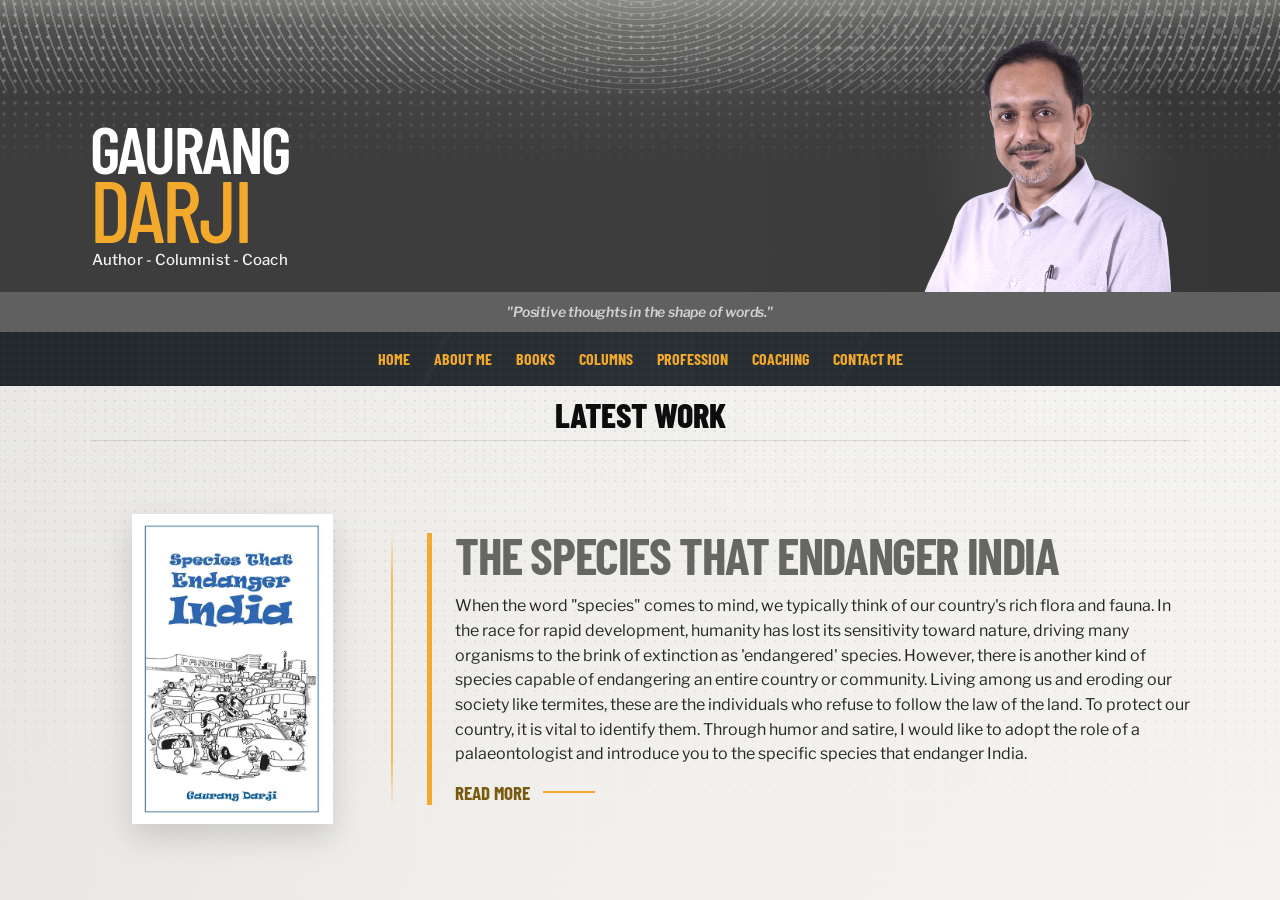
==== index.html @ 39f99fcf "Initial portfolio commit" ====
<!DOCTYPE html>
<html lang="en">
<head>
    <meta charset="UTF-8">

    <meta
        name="viewport"
        content="width=device-width, initial-scale=1.0"
    >

    <meta
        name="description"
        content="The official portfolio website of Gaurang Darji, author, columnist and coach."
    >

    <title>Gaurang Darji | Home</title>

    <link rel="preconnect" href="https://fonts.googleapis.com">
    <link rel="preconnect" href="https://fonts.gstatic.com" crossorigin>

    <link
        href="https://fonts.googleapis.com/css2?family=Barlow+Condensed:ital,wght@0,500;0,600;0,700;0,800;1,600&family=Libre+Franklin:ital,wght@0,400;0,500;0,600;1,600&display=swap"
        rel="stylesheet"
    >

    <link rel="stylesheet" href="styles.css">

    <script src="script.js" defer></script>
</head>

<body>
    <div class="site-shell">
        <header class="hero" id="home">
            <div class="hero__texture" aria-hidden="true"></div>

            <div class="hero__content">
                <div class="hero__identity">
                    <h1 class="hero__name">
                        <span class="hero__first-name">GAURANG</span>
                        <span class="hero__last-name">DARJI</span>
                    </h1>

                    <p class="hero__role">
                        Author - Columnist - Coach
                    </p>
                </div>

                <div class="hero__portrait-wrapper" aria-hidden="true">
                    <img
                        class="hero__portrait"
                        src="Assets/DP2.png"
                        alt=""
                    >
                </div>
            </div>
        </header>

        <section class="intro-strip" aria-label="Professional introduction">
            <p>
                <span class="intro-strip__quote">
                    "Positive thoughts in the shape of words."
                </span>
            </p>
        </section>

        <nav class="main-navigation" aria-label="Primary navigation">
            <div class="main-navigation__inner">
                <button
                    class="mobile-navigation-button"
                    type="button"
                    aria-expanded="false"
                    aria-controls="primary-navigation-list"
                >
                    <span>Menu</span>

                    <span
                        class="mobile-navigation-button__icon"
                        aria-hidden="true"
                    >
                        <span></span>
                        <span></span>
                        <span></span>
                    </span>
                </button>

                <ul
                    class="main-navigation__list"
                    id="primary-navigation-list"
                >
                    <li>
                        <a class="is-active" href="#home">Home</a>
                    </li>

                    <li>
                        <a href="aboutme.html">About Me</a>
                    </li>

                    <li>
                        <a href="books.html">Books</a>
                    </li>

                    <li>
                        <a href="columns.html">Columns</a>
                    </li>

                    <li>
                        <a href="profession.html">Profession</a>
                    </li>

                    <li>
                        <a href="coaching.html">Coaching</a>
                    </li>

                    <li>
                        <a href="contact.html">Contact Me</a>
                    </li>
                </ul>
            </div>
        </nav>

        <main>
            <section class="output-section" id="output">
                <div class="output-section__texture" aria-hidden="true"></div>

                <div class="output-section__inner">
                    <h2 class="output-section__heading">
                        Latest Work
                    </h2>

                    <article class="featured-output">
                        <a
                            class="featured-output__image-link"
                            href="#featured-output-content"
                            aria-label="Read The Species That Endanger India"
                        >
                            <img
                                class="featured-output__image"
                                src="Assets/latest work image.jpg"
                                alt="The Species That Endanger India"
                            >
                        </a>

                        <div
                            class="featured-output__content"
                            id="featured-output-content"
                        >
                            <h3 class="featured-output__title">
                                <a href="#featured-output-content">
                                    The Species That Endanger India 
                                </a>
                            </h3>

                            <p class="featured-output__summary">
                                When the word "species" comes to mind, we typically think of our country's rich flora and fauna. In the race for rapid development, humanity has lost its sensitivity toward nature, driving many organisms to the brink of extinction as 'endangered' species.
However, there is another kind of species capable of endangering an entire country or community. Living among us and eroding our society like termites, these are the individuals who refuse to follow the law of the land. To protect our country, it is vital to identify them. Through humor and satire, I would like to adopt the role of a palaeontologist and introduce you to the specific species that endanger India.
                            </p>

                            <a
                                class="featured-output__read-more"
                                href="https://www.amazon.in/Species-endanger-India-Gaurang-Darji/dp/9359895865/ref=sr_1_1?dib=eyJ2IjoiMSJ9.2qPgV0mZFlxEwWP_oiwybG3oYY9-SSiOBs7wlpG-T1rGjHj071QN20LucGBJIEps.LY2EUJWJwYn3j72pdF6gYss3F-xXbmLHoZFbAm0jHVQ&dib_tag=se&keywords=species+that+endanger+India&qid=1785410904&sr=8-1"
                                target="_blank"
                                rel="noopener noreferrer"
                            >
                                Read More
                            </a>
                        </div>
                    </article>
                </div>
            </section>

            <section class="content-anchor" id="about-me" aria-label="About Me">
                <span>About Me</span>
            </section>

            <section class="content-anchor" id="books" aria-label="Books">
                <span>Books</span>
            </section>

            <section class="content-anchor" id="columns" aria-label="Columns">
                <span>Columns</span>
            </section>

            <section
                class="content-anchor"
                id="profession"
                aria-label="Profession"
            >
                <span>Profession</span>
            </section>

            <section class="content-anchor" id="coaching" aria-label="Coaching">
                <span>Coaching</span>
            </section>

            <section
                class="content-anchor"
                id="contact-me"
                aria-label="Contact Me"
            >
                <span>Contact Me</span>
            </section>
        </main>
    </div>
</body>
</html>
---- styles.css ----
/* ============================================================
   GAURANG DARJI PORTFOLIO
   HOME PAGE
   PART 1 OF 4

   Foundation, page shell, hero and introduction strip
============================================================ */

:root {
    --page-background: #d8d8d5;
    --hero-background: #3d3d3d;
    --hero-background-deep: #353535;
    --strip-background: #606060;
    --navigation-background: #22282c;
    --navigation-background-light: #293035;
    --content-background: #efeeeb;
    --content-background-secondary: #e7e6e2;

    --white: #ffffff;
    --soft-white: #f3f3f1;
    --text-dark: #181818;
    --text-medium: #6f706f;
    --text-muted: #999894;
    --accent: #f3aa2c;
    --accent-hover: #ffc04a;

    --site-max-width: 1552px;
    --content-width: 1180px;

    --display-font:
        "Barlow Condensed",
        "Arial Narrow",
        Impact,
        sans-serif;

    --body-font:
        "Libre Franklin",
        Helvetica,
        Arial,
        sans-serif;
}

*,
*::before,
*::after {
    box-sizing: border-box;
}

html {
    width: 100%;
    min-width: 320px;
    min-height: 100%;
    scroll-behavior: smooth;
}

body {
    width: 100%;
    min-width: 320px;
    min-height: 100%;
    margin: 0;
    overflow-x: hidden;
    background: var(--page-background);
    color: var(--text-dark);
    font-family: var(--body-font);
    line-height: 1.5;
    text-rendering: optimizeLegibility;
    -webkit-font-smoothing: antialiased;
    -moz-osx-font-smoothing: grayscale;
}

body.navigation-open {
    overflow: hidden;
}

img {
    display: block;
    max-width: 100%;
}

a {
    color: inherit;
}

button,
a {
    -webkit-tap-highlight-color: transparent;
}

button,
input,
textarea,
select {
    font: inherit;
}

.site-shell {
    width: min(100%, var(--site-max-width));
    min-height: 100vh;
    margin: 0 auto;
    overflow: hidden;
    background: var(--content-background);
    box-shadow:
        0 0 30px rgba(0, 0, 0, 0.08),
        0 0 2px rgba(0, 0, 0, 0.18);
}

.hero {
    position: relative;
    width: 100%;
    height: 316px;
    min-height: 316px;
    overflow: hidden;
    background:
        linear-gradient(
            90deg,
            var(--hero-background) 0%,
            var(--hero-background) 58%,
            var(--hero-background-deep) 100%
        );
}

.hero__texture {
    position: absolute;
    inset: 0;
    pointer-events: none;
    opacity: 0.75;
    background:
        radial-gradient(
            circle at 4px 4px,
            rgba(210, 210, 207, 0.62) 0 1.5px,
            transparent 1.7px
        )
        0 0 / 11px 11px,
        radial-gradient(
            ellipse at 50% 0%,
            rgba(205, 205, 201, 0.42) 0,
            rgba(205, 205, 201, 0.16) 26%,
            transparent 58%
        ),
        linear-gradient(
            to bottom,
            rgba(166, 168, 164, 0.72) 0,
            rgba(116, 117, 114, 0.42) 10%,
            rgba(61, 61, 61, 0.1) 30%,
            transparent 48%
        );

    -webkit-mask-image:
        linear-gradient(
            to bottom,
            #000 0,
            #000 18%,
            rgba(0, 0, 0, 0.4) 36%,
            transparent 58%
        );

    mask-image:
        linear-gradient(
            to bottom,
            #000 0,
            #000 18%,
            rgba(0, 0, 0, 0.4) 36%,
            transparent 58%
        );
}

.hero__texture::before,
.hero__texture::after {
    position: absolute;
    content: "";
    pointer-events: none;
}

.hero__texture::before {
    top: 0;
    left: -4%;
    width: 108%;
    height: 140px;
    opacity: 0.55;
    background:
        repeating-radial-gradient(
            circle at 50% -50%,
            rgba(233, 233, 230, 0.68) 0 2px,
            transparent 2px 9px
        );
    transform: scaleY(0.65);
    transform-origin: top;
}

.hero__texture::after {
    top: 4px;
    right: 2%;
    width: 35%;
    height: 125px;
    opacity: 0.5;
    background:
        radial-gradient(
            circle,
            rgba(227, 227, 224, 0.7) 0 3px,
            transparent 3.5px
        )
        0 0 / 18px 18px;
    transform: skewX(-12deg);

    -webkit-mask-image:
        linear-gradient(
            to bottom,
            #000,
            rgba(0, 0, 0, 0.65) 50%,
            transparent
        );

    mask-image:
        linear-gradient(
            to bottom,
            #000,
            rgba(0, 0, 0, 0.65) 50%,
            transparent
        );
}

.hero__content {
    position: relative;
    z-index: 2;
    width: min(var(--content-width), calc(100% - 64px));
    height: 100%;
    margin: 0 auto;
}

.hero__identity {
    position: absolute;
    z-index: 3;
    bottom: 26px;
    left: 0;
}

.hero__name {
    display: flex;
    flex-direction: column;
    align-items: flex-start;
    margin: 0;
    font-family: var(--display-font);
    font-weight: 600;
    line-height: 0.75;
    letter-spacing: -2.4px;
    text-transform: uppercase;
}

.hero__first-name {
    position: relative;
    z-index: 2;
    display: block;
    margin: 0;
    color: var(--white);
    font-size: clamp(62px, 5.2vw, 73px);
    font-weight: 600;
    line-height: 0.82;
}

.hero__last-name {
    display: block;
    margin: 0;
    color: var(--accent);
    font-size: clamp(82px, 7vw, 96px);
    font-weight: 500;
    line-height: 0.76;
}

.hero__role {
    margin: 13px 0 0 2px;
    color: var(--soft-white);
    font-family: var(--body-font);
    font-size: 17px;
    font-style: normal;
    font-weight: 500;
    line-height: 1.2;
    letter-spacing: 0.1px;
}

.hero__portrait-wrapper {
    position: absolute;
    right: 0;
    bottom: 0;
    width: 312px;
    height: 308px;
    isolation: isolate;
}

.hero__portrait-wrapper::before {
    position: absolute;
    z-index: -1;
    right: 4%;
    bottom: 0;
    width: 88%;
    height: 88%;
    content: "";
    pointer-events: none;
    background:
        radial-gradient(
            ellipse at center,
            rgba(255, 255, 255, 0.09) 0%,
            rgba(255, 255, 255, 0.035) 48%,
            transparent 72%
        );
}

.hero__portrait {
    width: 100%;
    height: 100%;
    object-fit: contain;
    object-position: center bottom;
    opacity: 1;
    filter:
        grayscale(0.28)
        contrast(1.08)
        brightness(1.08)
        saturate(0.82);
}

.intro-strip {
    position: relative;
    z-index: 3;
    display: flex;
    width: 100%;
    height: 42px;
    min-height: 42px;
    align-items: center;
    justify-content: center;
    padding: 5px 24px;
    overflow: hidden;
    background: var(--strip-background);
    color: #d1d1cf;
    text-align: center;
}

.intro-strip p {
    margin: 0;
    font-family: var(--body-font);
    font-size: clamp(14px, 1.1vw, 16px);
    font-style: italic;
    font-weight: 600;
    line-height: 1.2;
    letter-spacing: -0.2px;
}

.intro-strip__quote {
    display: inline-block;
}

@media (min-width: 761px) {
    html,
    body {
        height: 100%;
        overflow: hidden;
    }

    .site-shell {
        display: grid;
        height: 100vh;
        min-height: 0;
        grid-template-rows:
            316px
            42px
            56px
            minmax(0, 1fr);
    }
}

@media (min-width: 761px) and (max-height: 760px) {
    .site-shell {
        grid-template-rows:
            260px
            38px
            50px
            minmax(0, 1fr);
    }

    .hero {
        height: 260px;
        min-height: 260px;
    }

    .hero__content {
        width: min(var(--content-width), calc(100% - 56px));
    }

    .hero__identity {
        bottom: 20px;
    }

    .hero__first-name {
        font-size: 57px;
    }

    .hero__last-name {
        font-size: 75px;
    }

    .hero__role {
        margin-top: 8px;
        font-size: 14px;
    }

    .hero__portrait-wrapper {
        width: 255px;
        height: 255px;
    }

    .intro-strip {
        height: 38px;
        min-height: 38px;
    }

    .intro-strip p {
        font-size: 13px;
    }
}

@media (max-width: 980px) {
    .hero__content {
        width: calc(100% - 48px);
    }

    .hero__first-name {
        font-size: 60px;
    }

    .hero__last-name {
        font-size: 80px;
    }

    .hero__portrait-wrapper {
        width: 285px;
        height: 300px;
    }
}

@media (max-width: 760px) {
    html,
    body {
        height: auto;
        overflow-x: hidden;
        overflow-y: auto;
    }

    .site-shell {
        display: block;
        height: auto;
        min-height: 100vh;
        overflow: visible;
    }

    .hero {
        height: 500px;
        min-height: 500px;
    }

    .hero__content {
        display: flex;
        width: 100%;
        height: 100%;
        flex-direction: column;
        align-items: center;
    }

    .hero__identity {
        top: 34px;
        right: 20px;
        bottom: auto;
        left: 20px;
        text-align: center;
    }

    .hero__name {
        align-items: center;
        line-height: 0.8;
        letter-spacing: -2px;
    }

    .hero__first-name {
        font-size: 49px;
    }

    .hero__last-name {
        font-size: 72px;
    }

    .hero__role {
        margin: 16px 0 0;
        font-size: 17px;
        text-align: center;
    }

    .hero__portrait-wrapper {
        right: 50%;
        bottom: 0;
        width: 390px;
        height: 360px;
        transform: translateX(50%);
    }

    .intro-strip {
        height: auto;
        min-height: 58px;
        padding: 10px 20px;
    }

    .intro-strip p {
        max-width: 520px;
        font-size: 15px;
        line-height: 1.45;
        white-space: normal;
    }
}

@media (max-width: 480px) {
    .hero {
        height: 445px;
        min-height: 445px;
    }

    .hero__identity {
        top: 28px;
    }

    .hero__first-name {
        font-size: 42px;
    }

    .hero__last-name {
        font-size: 62px;
    }

    .hero__role {
        margin-top: 12px;
        font-size: 15px;
    }

    .hero__portrait-wrapper {
        width: 330px;
        height: 315px;
    }

    .intro-strip {
        min-height: 54px;
        padding-right: 16px;
        padding-left: 16px;
    }

    .intro-strip p {
        font-size: 13px;
    }
}

/* ============================================================
   GAURANG DARJI PORTFOLIO
   HOME PAGE
   PART 2 OF 4

   Navigation and main content structure
============================================================ */


/* ============================================================
   NAVIGATION
============================================================ */

.main-navigation {
    position: relative;
    z-index: 10;
    width: 100%;
    height: 56px;
    min-height: 56px;
    overflow: hidden;
    background:
        linear-gradient(
            90deg,
            var(--navigation-background) 0%,
            var(--navigation-background-light) 50%,
            var(--navigation-background) 100%
        );
}

.main-navigation::before,
.main-navigation::after {
    position: absolute;
    inset: 0;
    content: "";
    pointer-events: none;
}

.main-navigation::before {
    opacity: 0.16;
    background:
        radial-gradient(
            circle at 3px 3px,
            rgba(255, 255, 255, 0.25) 0 1px,
            transparent 1.2px
        )
        0 0 / 8px 8px;
}

.main-navigation::after {
    opacity: 0.18;
    background:
        linear-gradient(
            115deg,
            transparent 0 34%,
            rgba(255, 255, 255, 0.08) 34.2% 34.5%,
            transparent 34.7% 66%,
            rgba(255, 255, 255, 0.06) 66.2% 66.5%,
            transparent 66.7%
        );
}

.main-navigation__inner {
    position: relative;
    z-index: 2;
    width: min(1100px, calc(100% - 48px));
    height: 56px;
    min-height: 56px;
    margin: 0 auto;
}

.main-navigation__list {
    display: flex;
    width: 100%;
    height: 56px;
    min-height: 56px;
    align-items: center;
    justify-content: center;
    gap: 30px;
    margin: 0;
    padding: 0 16px;
    list-style: none;
}

.main-navigation__list li {
    display: block;
    height: 56px;
    min-height: 56px;
}

.main-navigation__list a {
    position: relative;
    display: inline-flex;
    height: 56px;
    min-height: 56px;
    align-items: center;
    justify-content: center;
    padding: 0;
    color: var(--accent);
    font-family: var(--display-font);
    font-size: 17px;
    font-weight: 700;
    line-height: 1;
    text-decoration: none;
    text-transform: uppercase;
    transition:
        color 160ms ease,
        transform 160ms ease;
}

.main-navigation__list a::after {
    position: absolute;
    right: 0;
    bottom: 9px;
    left: 0;
    height: 2px;
    content: "";
    background: var(--accent);
    transform: scaleX(0);
    transform-origin: center;
    transition: transform 160ms ease;
}

.main-navigation__list a:hover,
.main-navigation__list a:focus-visible,
.main-navigation__list a.is-active {
    color: var(--accent-hover);
    outline: none;
    transform: translateY(-1px);
}

.main-navigation__list a:hover::after,
.main-navigation__list a:focus-visible::after,
.main-navigation__list a.is-active::after {
    transform: scaleX(1);
}

.mobile-navigation-button {
    display: none;
}


/* ============================================================
   MAIN CONTENT WRAPPER
============================================================ */

main {
    min-height: 0;
    overflow: hidden;
}


/* ============================================================
   LATEST WORK SECTION
============================================================ */

.output-section {
    position: relative;
    width: 100%;
    height: 100%;
    min-height: 0;
    overflow: hidden;
    background:
        linear-gradient(
            100deg,
            var(--content-background-secondary) 0%,
            #f0efec 42%,
            #f4f3f0 100%
        );
}

.output-section__texture {
    position: absolute;
    inset: 0;
    pointer-events: none;
    opacity: 0.56;
    background:
        radial-gradient(
            circle at 5px 5px,
            rgba(86, 88, 87, 0.18) 0 1px,
            transparent 1.3px
        )
        0 0 / 10px 10px,
        linear-gradient(
            to bottom,
            rgba(255, 255, 255, 0.22),
            transparent 34%
        );

    -webkit-mask-image:
        linear-gradient(
            to bottom,
            #000 0,
            rgba(0, 0, 0, 0.75) 55%,
            rgba(0, 0, 0, 0.25) 85%,
            transparent 100%
        );

    mask-image:
        linear-gradient(
            to bottom,
            #000 0,
            rgba(0, 0, 0, 0.75) 55%,
            rgba(0, 0, 0, 0.25) 85%,
            transparent 100%
        );
}

.output-section__texture::before {
    position: absolute;
    top: 0;
    left: -3%;
    width: 106%;
    height: 160px;
    content: "";
    opacity: 0.55;
    background:
        radial-gradient(
            circle at 50% 0,
            rgba(92, 93, 91, 0.24) 0 1px,
            transparent 1.6px
        )
        0 0 / 7px 7px;
    transform: scaleY(0.65);
    transform-origin: top;
}

.output-section__inner {
    position: relative;
    z-index: 2;
    display: grid;
    width: min(var(--content-width), calc(100% - 64px));
    height: 100%;
    min-height: 0;
    grid-template-rows:
        auto
        minmax(0, 1fr);
    margin: 0 auto;
    padding: 12px 0 10px;
    overflow: hidden;
}


/* ============================================================
   LATEST WORK HEADING
============================================================ */

.output-section__heading {
    margin: 0 0 8px;
    color: #0d0d0d;
    font-family: var(--display-font);
    font-size: 30px;
    font-weight: 800;
    line-height: 1;
    text-align: center;
    text-transform: uppercase;
}

.output-section__heading::after {
    display: block;
    width: 100%;
    height: 1px;
    margin-top: 6px;
    content: "";
    background: rgba(55, 55, 55, 0.13);
}


/* ============================================================
   FEATURED WORK LAYOUT
============================================================ */

.featured-output {
    display: grid;
    width: 100%;
    min-height: 0;
    grid-template-columns:
        250px
        minmax(0, 780px);
    column-gap: 38px;
    align-items: start;
    justify-content: center;
    overflow: hidden;
}

.featured-output__image-link {
    display: flex;
    width: 250px;
    height: 225px;
    align-items: center;
    justify-content: center;
    overflow: hidden;
    background: transparent;
    box-shadow: none;
}

.featured-output__image {
    display: block;
    width: 100%;
    height: 100%;
    max-width: 100%;
    max-height: 100%;
    object-fit: contain;
    object-position: center;
    transition: transform 220ms ease;
}

.featured-output__image-link:hover .featured-output__image,
.featured-output__image-link:focus-visible .featured-output__image {
    transform: scale(1.015);
}

.featured-output__content {
    min-width: 0;
    max-width: 780px;
    padding-top: 0;
    overflow: hidden;
}

.featured-output__title {
    max-width: 780px;
    margin: 0;
    color: #777876;
    font-family: var(--display-font);
    font-size: clamp(31px, 2.8vw, 42px);
    font-weight: 700;
    line-height: 0.96;
    letter-spacing: -1px;
    text-transform: uppercase;
}

.featured-output__title a {
    text-decoration: none;
    transition: color 160ms ease;
}

.featured-output__title a:hover,
.featured-output__title a:focus-visible {
    color: #4e4f4e;
    outline: none;
}

.featured-output__summary {
    max-width: 780px;
    margin: 10px 0 0;
    color: #232323;
    font-size: clamp(14px, 1.05vw, 16px);
    font-weight: 400;
    line-height: 1.42;
}

.featured-output__read-more {
    display: inline-block;
    margin-top: 10px;
    color: #8c690f;
    font-family: var(--display-font);
    font-size: 16px;
    font-weight: 700;
    line-height: 1;
    text-decoration-thickness: 1px;
    text-transform: uppercase;
    text-underline-offset: 4px;
}

.featured-output__read-more:hover,
.featured-output__read-more:focus-visible {
    color: #5e4400;
    outline: none;
}


/* ============================================================
   HIDDEN SECTION ANCHORS
============================================================ */

.content-anchor {
    display: none;
}


/* ============================================================
   SHORT DESKTOP AND LAPTOP SCREENS
============================================================ */

@media (min-width: 761px) and (max-height: 760px) {
    .main-navigation,
    .main-navigation__inner,
    .main-navigation__list,
    .main-navigation__list li,
    .main-navigation__list a {
        height: 50px;
        min-height: 50px;
    }

    .main-navigation__list {
        gap: 24px;
    }

    .main-navigation__list a {
        font-size: 15px;
    }

    .main-navigation__list a::after {
        bottom: 8px;
    }

    .output-section__inner {
        padding-top: 8px;
        padding-bottom: 8px;
    }

    .output-section__heading {
        margin-bottom: 6px;
        font-size: 26px;
    }

    .featured-output {
        grid-template-columns:
            210px
            minmax(0, 1fr);
        column-gap: 30px;
    }

    .featured-output__image-link {
        width: 210px;
        height: 175px;
    }

    .featured-output__title {
        font-size: clamp(27px, 2.5vw, 36px);
    }

    .featured-output__summary {
        margin-top: 7px;
        font-size: 13px;
        line-height: 1.34;
    }

    .featured-output__read-more {
        margin-top: 7px;
        font-size: 14px;
    }
}


/* ============================================================
   TABLET
============================================================ */

@media (max-width: 980px) and (min-width: 761px) {
    .main-navigation__inner {
        width: calc(100% - 32px);
    }

    .main-navigation__list {
        gap: 19px;
    }

    .main-navigation__list a {
        font-size: 15px;
    }

    .output-section__inner {
        width: calc(100% - 48px);
    }

    .featured-output {
        grid-template-columns:
            220px
            minmax(0, 1fr);
        column-gap: 28px;
    }

    .featured-output__image-link {
        width: 220px;
        height: 205px;
    }

    .featured-output__title {
        font-size: 34px;
    }

    .featured-output__summary {
        font-size: 14px;
        line-height: 1.4;
    }
}


/* ============================================================
   MOBILE NAVIGATION AND CONTENT
============================================================ */

@media (max-width: 760px) {
    main {
        overflow: visible;
    }

    .main-navigation {
        height: auto;
        min-height: 66px;
        overflow: visible;
    }

    .main-navigation__inner {
        width: 100%;
        height: auto;
        min-height: 66px;
    }

    .mobile-navigation-button {
        position: relative;
        z-index: 3;
        display: flex;
        width: 100%;
        min-height: 66px;
        align-items: center;
        justify-content: space-between;
        padding: 0 24px;
        border: 0;
        background: transparent;
        color: var(--accent);
        cursor: pointer;
        font-family: var(--display-font);
        font-size: 23px;
        font-weight: 700;
        text-transform: uppercase;
    }

    .mobile-navigation-button__icon {
        display: flex;
        width: 26px;
        flex-direction: column;
        gap: 5px;
    }

    .mobile-navigation-button__icon span {
        display: block;
        width: 100%;
        height: 2px;
        background: currentColor;
        transition:
            transform 180ms ease,
            opacity 180ms ease;
    }

    .mobile-navigation-button[aria-expanded="true"]
        .mobile-navigation-button__icon
        span:nth-child(1) {
        transform: translateY(7px) rotate(45deg);
    }

    .mobile-navigation-button[aria-expanded="true"]
        .mobile-navigation-button__icon
        span:nth-child(2) {
        opacity: 0;
    }

    .mobile-navigation-button[aria-expanded="true"]
        .mobile-navigation-button__icon
        span:nth-child(3) {
        transform: translateY(-7px) rotate(-45deg);
    }

    .main-navigation__list {
        position: absolute;
        top: 66px;
        right: 0;
        left: 0;
        display: grid;
        width: 100%;
        height: auto;
        max-height: 0;
        min-height: 0;
        grid-template-columns: 1fr;
        gap: 0;
        overflow: hidden;
        padding: 0;
        background: var(--navigation-background);
        opacity: 0;
        visibility: hidden;
        transition:
            max-height 220ms ease,
            opacity 180ms ease,
            visibility 180ms ease;
    }

    .main-navigation__list.is-open {
        max-height: calc(100vh - 66px);
        overflow-y: auto;
        opacity: 1;
        visibility: visible;
    }

    .main-navigation__list li {
        height: auto;
        min-height: 0;
        border-top: 1px solid rgba(255, 255, 255, 0.07);
    }

    .main-navigation__list a {
        display: flex;
        width: 100%;
        height: auto;
        min-height: 55px;
        align-items: center;
        justify-content: center;
        padding: 14px 20px;
        font-size: 22px;
    }

    .main-navigation__list a::after {
        display: none;
    }

    .output-section {
        height: auto;
        min-height: 0;
        overflow: visible;
    }

    .output-section__inner {
        display: block;
        width: min(600px, calc(100% - 32px));
        height: auto;
        margin: 0 auto;
        padding: 24px 0 36px;
        overflow: visible;
    }

    .output-section__heading {
        margin-bottom: 20px;
        font-size: 34px;
    }

    .output-section__heading::after {
        margin-top: 10px;
    }

    .featured-output {
        display: grid;
        grid-template-columns: 1fr;
        gap: 24px;
        overflow: visible;
    }

    .featured-output__image-link {
        width: min(100%, 340px);
        height: 300px;
        margin: 0 auto;
    }

    .featured-output__content {
        max-width: none;
        overflow: visible;
    }

    .featured-output__title {
        font-size: 40px;
        line-height: 1;
    }

    .featured-output__summary {
        margin-top: 14px;
        font-size: 16px;
        line-height: 1.62;
    }

    .featured-output__read-more {
        margin-top: 16px;
        font-size: 17px;
    }
}


/* ============================================================
   SMALL MOBILE
============================================================ */

@media (max-width: 480px) {
    .mobile-navigation-button {
        padding-right: 18px;
        padding-left: 18px;
        font-size: 21px;
    }

    .output-section__inner {
        width: calc(100% - 24px);
        padding-top: 20px;
        padding-bottom: 30px;
    }

    .output-section__heading {
        font-size: 30px;
    }

    .featured-output__image-link {
        width: min(100%, 300px);
        height: 270px;
    }

    .featured-output__title {
        font-size: 34px;
        letter-spacing: -0.8px;
    }

    .featured-output__summary {
        font-size: 15px;
        line-height: 1.58;
    }

    .featured-output__read-more {
        font-size: 16px;
    }
}

/* ============================================================
   GAURANG DARJI PORTFOLIO
   HOME PAGE
   PART 3 OF 4

   Desktop scaling, laptop fitting and responsive refinements
============================================================ */


/* ============================================================
   LARGE DESKTOP SCREENS
============================================================ */

@media (min-width: 1301px) {

    .hero__content,
    .output-section__inner {
        width: min(var(--content-width), calc(100% - 80px));
    }

    .hero__first-name {
        font-size: 73px;
    }

    .hero__last-name {
        font-size: 96px;
    }

    .hero__portrait-wrapper {
        width: 312px;
        height: 308px;
    }

    .main-navigation__list {
        gap: 32px;
    }

    .featured-output {
        grid-template-columns:
            250px
            minmax(0, 780px);
        column-gap: 42px;
    }
}


/* ============================================================
   STANDARD DESKTOP AND LAPTOP WIDTHS
============================================================ */

@media (min-width: 981px) and (max-width: 1300px) {

    .hero__content,
    .output-section__inner {
        width: min(1100px, calc(100% - 56px));
    }

    .hero__first-name {
        font-size: clamp(62px, 5.4vw, 70px);
    }

    .hero__last-name {
        font-size: clamp(82px, 7.2vw, 92px);
    }

    .hero__portrait-wrapper {
        width: 295px;
        height: 302px;
    }

    .main-navigation__inner {
        width: min(1040px, calc(100% - 40px));
    }

    .main-navigation__list {
        gap: 24px;
    }

    .main-navigation__list a {
        font-size: 16px;
    }

    .featured-output {
        grid-template-columns:
            230px
            minmax(0, 720px);
        column-gap: 32px;
    }

    .featured-output__image-link {
        width: 230px;
        height: 210px;
    }

    .featured-output__title {
        font-size: clamp(30px, 3vw, 39px);
    }

    .featured-output__summary {
        font-size: clamp(13px, 1.15vw, 15px);
        line-height: 1.4;
    }
}


/* ============================================================
   MEDIUM-HEIGHT DESKTOP SCREENS
============================================================ */

@media (min-width: 761px) and (min-height: 761px) and (max-height: 900px) {

    .site-shell {
        grid-template-rows:
            292px
            40px
            54px
            minmax(0, 1fr);
    }

    .hero {
        height: 292px;
        min-height: 292px;
    }

    .hero__identity {
        bottom: 23px;
    }

    .hero__first-name {
        font-size: 66px;
    }

    .hero__last-name {
        font-size: 87px;
    }

    .hero__role {
        margin-top: 10px;
        font-size: 15px;
    }

    .hero__portrait-wrapper {
        width: 288px;
        height: 286px;
    }

    .intro-strip {
        height: 40px;
        min-height: 40px;
    }

    .intro-strip p {
        font-size: 14px;
    }

    .main-navigation,
    .main-navigation__inner,
    .main-navigation__list,
    .main-navigation__list li,
    .main-navigation__list a {
        height: 54px;
        min-height: 54px;
    }

    .main-navigation__list a::after {
        bottom: 8px;
    }

    .output-section__inner {
        padding-top: 9px;
        padding-bottom: 8px;
    }

    .output-section__heading {
        margin-bottom: 7px;
        font-size: 28px;
    }

    .featured-output__image-link {
        height: 205px;
    }

    .featured-output__summary {
        margin-top: 8px;
        line-height: 1.38;
    }

    .featured-output__read-more {
        margin-top: 8px;
    }
}


/* ============================================================
   TALL DESKTOP SCREENS
============================================================ */

@media (min-width: 761px) and (min-height: 901px) {

    .site-shell {
        grid-template-rows:
            316px
            42px
            56px
            minmax(0, 1fr);
    }

    .output-section__inner {
        padding-top: 14px;
        padding-bottom: 12px;
    }

    .output-section__heading {
        margin-bottom: 10px;
        font-size: 31px;
    }

    .featured-output__image-link {
        height: 235px;
    }

    .featured-output__summary {
        margin-top: 11px;
        line-height: 1.46;
    }

    .featured-output__read-more {
        margin-top: 11px;
    }
}


/* ============================================================
   NARROW TABLET LANDSCAPE
============================================================ */

@media (min-width: 761px) and (max-width: 900px) {

    .hero__content {
        width: calc(100% - 40px);
    }

    .hero__identity {
        left: 0;
    }

    .hero__first-name {
        font-size: 56px;
    }

    .hero__last-name {
        font-size: 74px;
    }

    .hero__role {
        font-size: 14px;
    }

    .hero__portrait-wrapper {
        width: 265px;
        height: 286px;
    }

    .main-navigation__inner {
        width: calc(100% - 20px);
    }

    .main-navigation__list {
        gap: 14px;
        padding-right: 8px;
        padding-left: 8px;
    }

    .main-navigation__list a {
        font-size: 14px;
    }

    .output-section__inner {
        width: calc(100% - 40px);
    }

    .featured-output {
        grid-template-columns:
            200px
            minmax(0, 1fr);
        column-gap: 24px;
    }

    .featured-output__image-link {
        width: 200px;
        height: 190px;
    }

    .featured-output__title {
        font-size: 31px;
    }

    .featured-output__summary {
        font-size: 13px;
        line-height: 1.36;
    }
}


/* ============================================================
   MOBILE LANDSCAPE
============================================================ */

@media (max-width: 760px) and (orientation: landscape) {

    .hero {
        height: 390px;
        min-height: 390px;
    }

    .hero__identity {
        top: 24px;
    }

    .hero__first-name {
        font-size: 40px;
    }

    .hero__last-name {
        font-size: 58px;
    }

    .hero__role {
        margin-top: 10px;
        font-size: 14px;
    }

    .hero__portrait-wrapper {
        width: 315px;
        height: 285px;
    }

    .intro-strip {
        min-height: 50px;
    }

    .output-section__inner {
        padding-top: 20px;
    }
}


/* ============================================================
   EXTRA-SMALL MOBILE SCREENS
============================================================ */

@media (max-width: 380px) {

    .hero {
        height: 420px;
        min-height: 420px;
    }

    .hero__identity {
        top: 24px;
        right: 12px;
        left: 12px;
    }

    .hero__first-name {
        font-size: 38px;
    }

    .hero__last-name {
        font-size: 56px;
    }

    .hero__role {
        font-size: 14px;
    }

    .hero__portrait-wrapper {
        width: 300px;
        height: 292px;
    }

    .intro-strip p {
        font-size: 12px;
    }

    .featured-output__image-link {
        width: min(100%, 280px);
        height: 250px;
    }

    .featured-output__title {
        font-size: 31px;
    }

    .featured-output__summary {
        font-size: 14px;
    }
}


/* ============================================================
   IMAGE SAFETY
============================================================ */

.hero__portrait,
.featured-output__image {
    user-select: none;
    -webkit-user-drag: none;
}

.featured-output__image-link {
    border: 0;
    outline-offset: 4px;
}

.featured-output__image-link:focus-visible {
    outline: 2px solid var(--accent);
}


/* ============================================================
   TEXT WRAPPING SAFETY
============================================================ */

.hero__name,
.hero__role,
.main-navigation__list a,
.output-section__heading {
    white-space: nowrap;
}

.featured-output__title,
.featured-output__summary {
    overflow-wrap: break-word;
    word-break: normal;
}


/* ============================================================
   PREVENT CONTENT OVERFLOW
============================================================ */

.featured-output,
.featured-output__content,
.output-section__inner {
    min-width: 0;
}

.featured-output__summary {
    overflow: hidden;
}

@media (max-width: 760px) {
    .featured-output__summary {
        overflow: visible;
    }
}

/* ============================================================
   GAURANG DARJI PORTFOLIO
   HOME PAGE
   PART 4 OF 4

   Animations, accessibility, utilities and polish
============================================================ */


/* ============================================================
   PAGE LOAD ANIMATIONS
============================================================ */

@keyframes fadeUp {
    from {
        opacity: 0;
        transform: translateY(24px);
    }

    to {
        opacity: 1;
        transform: translateY(0);
    }
}

@keyframes fadeIn {
    from {
        opacity: 0;
    }

    to {
        opacity: 1;
    }
}

.hero__identity {
    animation: fadeUp .7s ease both;
}

.hero__portrait-wrapper {
    animation: fadeIn .9s ease both;
}

.intro-strip {
    animation: fadeIn .9s ease both;
}

.main-navigation {
    animation: fadeIn .9s ease both;
}

.output-section__heading {
    animation: fadeUp .8s ease .15s both;
}

.featured-output__image-link {
    animation: fadeUp .8s ease .25s both;
}

.featured-output__content {
    animation: fadeUp .8s ease .35s both;
}


/* ============================================================
   HOVER EFFECTS
============================================================ */

.hero__portrait {
    transition:
        transform .35s ease,
        filter .35s ease;
}

.hero__portrait:hover {
    transform: translateY(-3px);
    filter:
        grayscale(.15)
        contrast(1.1)
        brightness(1.1);
}

.featured-output__image {
    transition:
        transform .3s ease,
        filter .3s ease;
}

.featured-output__image-link:hover .featured-output__image {
    transform: scale(1.02);
}

.featured-output__title a {
    transition: color .2s ease;
}

.featured-output__read-more {
    transition:
        color .2s ease,
        letter-spacing .2s ease;
}

.featured-output__read-more:hover {
    letter-spacing: .5px;
}


/* ============================================================
   FOCUS STATES
============================================================ */

a:focus-visible,
button:focus-visible {
    outline: 2px solid var(--accent);
    outline-offset: 3px;
}


/* ============================================================
   SELECTION
============================================================ */

::selection {
    background: var(--accent);
    color: #111;
}

::-moz-selection {
    background: var(--accent);
    color: #111;
}


/* ============================================================
   SCROLLBAR
============================================================ */

::-webkit-scrollbar {
    width: 10px;
    height: 10px;
}

::-webkit-scrollbar-track {
    background: #d8d8d5;
}

::-webkit-scrollbar-thumb {
    border-radius: 999px;
    background: #8d8d8d;
}

::-webkit-scrollbar-thumb:hover {
    background: #6f6f6f;
}


/* ============================================================
   REDUCED MOTION
============================================================ */

@media (prefers-reduced-motion: reduce) {

    *,
    *::before,
    *::after {
        animation-duration: .01ms !important;
        animation-iteration-count: 1 !important;
        transition-duration: .01ms !important;
        scroll-behavior: auto !important;
    }
}


/* ============================================================
   PRINT
============================================================ */

@media print {

    body {
        background: #fff;
    }

    .hero {
        background: #555;
    }

    .main-navigation,
    .intro-strip {
        display: none;
    }

    .site-shell {
        box-shadow: none;
    }

    .output-section {
        overflow: visible;
    }
}


/* ============================================================
   UTILITY CLASSES
============================================================ */

.hidden {
    display: none !important;
}

.visually-hidden {
    position: absolute !important;
    width: 1px;
    height: 1px;
    overflow: hidden;
    clip: rect(0 0 0 0);
    white-space: nowrap;
}

.text-center {
    text-align: center;
}

.no-scroll {
    overflow: hidden;
}


/* ============================================================
   FINAL SAFETY
============================================================ */

.hero,
.main-navigation,
.intro-strip,
.output-section,
.output-section__inner,
.featured-output,
.featured-output__content {
    min-width: 0;
}

.featured-output__image-link img {
    width: 100%;
    height: 100%;
    object-fit: contain;
}

@media (max-width:760px) {

    .hero,
    .intro-strip,
    .main-navigation,
    .output-section {
        overflow: visible;
    }

    .featured-output {
        overflow: visible;
    }
}

/* ============================================================
   END OF HOME PAGE STYLES
============================================================ */


/* HOME FEATURED WORK REFINEMENT START */

/* ============================================================
   FEATURED WORK EDITORIAL PRESENTATION

   This section is intentionally not designed as a card.
   It uses typography, spacing and structural lines instead.
============================================================ */

.output-section__inner {
    padding-top: 12px;
    padding-bottom: 18px;
}

.output-section__heading {
    margin-bottom: 15px;
    font-size: 34px;
}

.output-section__heading::after {
    margin-top: 8px;
}


/* ============================================================
   FEATURED WORK LAYOUT
============================================================ */

.featured-output {
    position: relative;
    display: grid;
    width: 100%;
    height: 100%;
    min-height: 0;
    grid-template-columns:
        285px
        minmax(0, 1fr);
    column-gap: 52px;
    align-items: center;
    justify-content: center;
    overflow: hidden;
}


/* ============================================================
   BOOK COVER
============================================================ */

.featured-output__image-link {
    position: relative;
    display: flex;
    width: 285px;
    height: 310px;
    align-items: center;
    justify-content: center;
    overflow: visible;
    background: transparent;
    box-shadow: none;
}

.featured-output__image-link::before {
    position: absolute;
    top: 5%;
    right: -18px;
    width: 2px;
    height: 90%;
    content: "";
    background:
        linear-gradient(
            to bottom,
            transparent,
            rgba(243, 170, 44, 0.75) 18%,
            rgba(243, 170, 44, 0.75) 82%,
            transparent
        );
}

.featured-output__image {
    display: block;
    width: auto;
    height: 100%;
    max-width: 100%;
    max-height: 310px;
    object-fit: contain;
    object-position: center;
    filter:
        drop-shadow(0 13px 15px rgba(0, 0, 0, 0.14));
}


/* ============================================================
   WRITTEN CONTENT
============================================================ */

.featured-output__content {
    position: relative;
    min-width: 0;
    max-width: 850px;
    padding: 8px 0 8px 28px;
    overflow: visible;
}

.featured-output__content::before {
    position: absolute;
    top: 10px;
    bottom: 10px;
    left: 0;
    width: 5px;
    content: "";
    background: var(--accent);
}

.featured-output__title {
    max-width: 850px;
    margin: 0;
    color: #666765;
    font-family: var(--display-font);
    font-size: clamp(46px, 4vw, 58px);
    font-weight: 700;
    line-height: 0.94;
    letter-spacing: -1.4px;
    text-transform: uppercase;
}

.featured-output__title a {
    color: inherit;
    text-decoration: none;
}

.featured-output__title a:hover,
.featured-output__title a:focus-visible {
    color: #414240;
}


/* ============================================================
   DESCRIPTION
============================================================ */

.featured-output__summary {
    max-width: 850px;
    margin: 15px 0 0;
    color: #252525;
    font-family: var(--body-font);
    font-size: clamp(16px, 1.18vw, 18px);
    font-weight: 400;
    line-height: 1.54;
    overflow: visible;
}


/* ============================================================
   READ MORE LINK
============================================================ */

.featured-output__read-more {
    position: relative;
    display: inline-flex;
    align-items: center;
    gap: 13px;
    margin-top: 16px;
    color: #79590d;
    font-family: var(--display-font);
    font-size: 19px;
    font-weight: 700;
    line-height: 1;
    text-decoration: none;
    text-transform: uppercase;
}

.featured-output__read-more::after {
    width: 52px;
    height: 2px;
    content: "";
    background: var(--accent);
    transition: width 180ms ease;
}

.featured-output__read-more:hover,
.featured-output__read-more:focus-visible {
    color: #4f3905;
}

.featured-output__read-more:hover::after,
.featured-output__read-more:focus-visible::after {
    width: 78px;
}


/* ============================================================
   NORMAL DESKTOP HEIGHT
============================================================ */

@media (min-width: 761px) and (min-height: 761px) {

    .featured-output {
        grid-template-columns:
            285px
            minmax(0, 850px);
    }

    .featured-output__image-link {
        width: 285px;
        height: min(310px, calc(100vh - 520px));
        min-height: 250px;
    }

    .featured-output__image {
        max-height: 100%;
    }
}


/* ============================================================
   SHORT LAPTOP HEIGHT
============================================================ */

@media (min-width: 761px) and (max-height: 760px) {

    .output-section__inner {
        padding-top: 7px;
        padding-bottom: 9px;
    }

    .output-section__heading {
        margin-bottom: 8px;
        font-size: 27px;
    }

    .featured-output {
        grid-template-columns:
            215px
            minmax(0, 1fr);
        column-gap: 36px;
    }

    .featured-output__image-link {
        width: 215px;
        height: 240px;
    }

    .featured-output__content {
        padding-left: 22px;
    }

    .featured-output__title {
        font-size: clamp(35px, 3.4vw, 44px);
    }

    .featured-output__summary {
        margin-top: 9px;
        font-size: 13.5px;
        line-height: 1.4;
    }

    .featured-output__read-more {
        margin-top: 9px;
        font-size: 15px;
    }
}


/* ============================================================
   TABLET
============================================================ */

@media (min-width: 761px) and (max-width: 980px) {

    .featured-output {
        grid-template-columns:
            205px
            minmax(0, 1fr);
        column-gap: 30px;
    }

    .featured-output__image-link {
        width: 205px;
        height: 245px;
    }

    .featured-output__title {
        font-size: 38px;
    }

    .featured-output__summary {
        font-size: 14px;
        line-height: 1.46;
    }
}


/* ============================================================
   MOBILE
============================================================ */

@media (max-width: 760px) {

    .output-section__inner {
        padding-top: 22px;
        padding-bottom: 38px;
    }

    .output-section__heading {
        margin-bottom: 24px;
        font-size: 35px;
    }

    .featured-output {
        height: auto;
        grid-template-columns: 1fr;
        gap: 28px;
        overflow: visible;
    }

    .featured-output__image-link {
        width: min(72vw, 270px);
        height: auto;
        margin: 0 auto;
    }

    .featured-output__image-link::before {
        display: none;
    }

    .featured-output__image {
        width: 100%;
        height: auto;
        max-height: none;
    }

    .featured-output__content {
        max-width: none;
        padding: 0 0 0 20px;
        overflow: visible;
    }

    .featured-output__title {
        font-size: 40px;
    }

    .featured-output__summary {
        margin-top: 14px;
        font-size: 15px;
        line-height: 1.62;
    }

    .featured-output__read-more {
        margin-top: 16px;
        font-size: 17px;
    }
}


/* ============================================================
   SMALL MOBILE
============================================================ */

@media (max-width: 480px) {

    .featured-output__content {
        padding-left: 17px;
    }

    .featured-output__content::before {
        width: 4px;
    }

    .featured-output__title {
        font-size: 34px;
    }

    .featured-output__summary {
        font-size: 14px;
        line-height: 1.58;
    }
}

/* HOME FEATURED WORK REFINEMENT END */
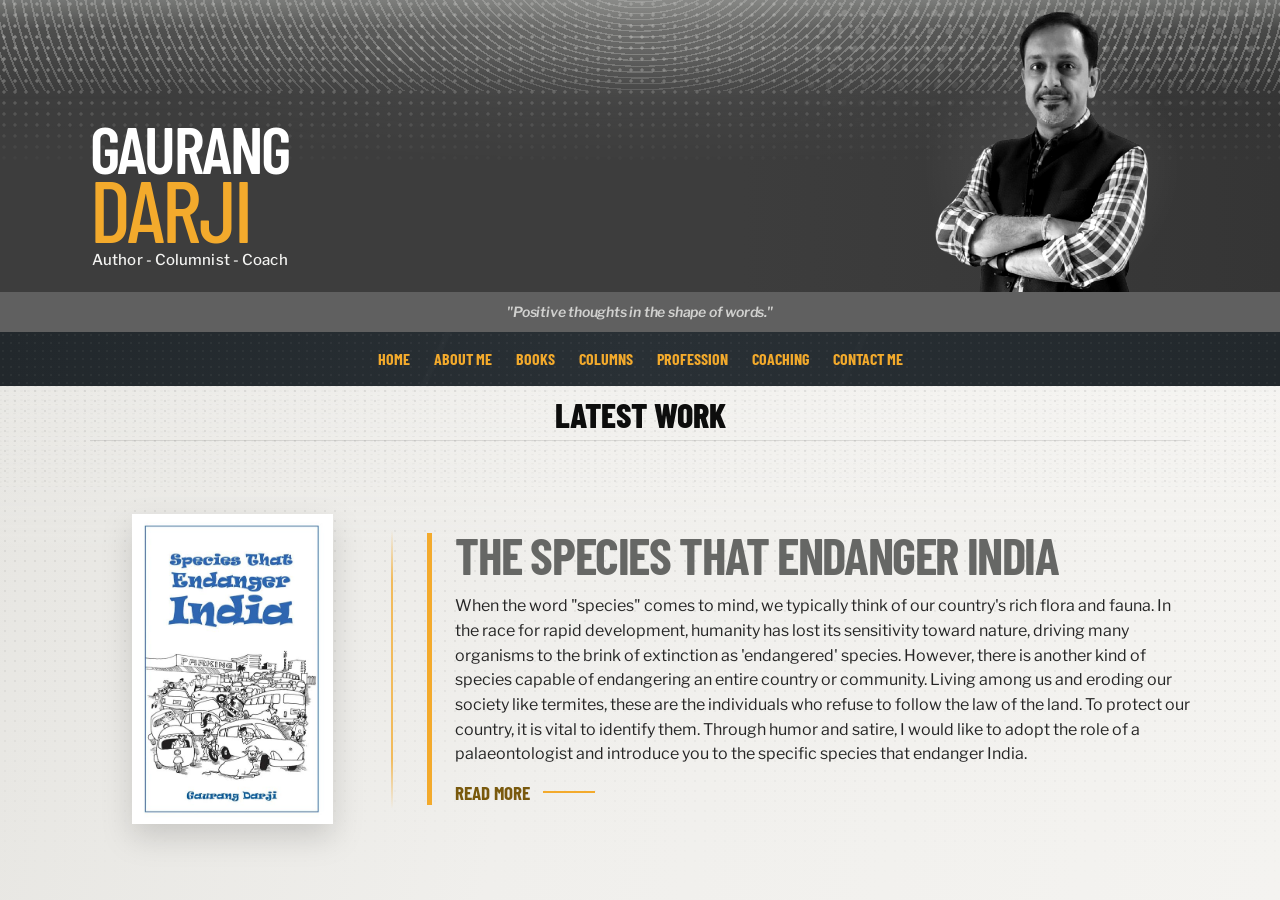
==== commit be4823b2: "Push portfolio updates" ====
--- a/index.html
+++ b/index.html
@@ -14,6 +14,11 @@
     >
 
     <title>Gaurang Darji | Home</title>
+
+    <link rel="icon" type="image/png" sizes="32x32" href="Assets/favicon-32x32.png">
+    <link rel="icon" type="image/png" sizes="16x16" href="Assets/favicon-16x16.png">
+    <link rel="apple-touch-icon" sizes="180x180" href="Assets/apple-touch-icon.png">
+    <link rel="shortcut icon" type="image/jpeg" href="Assets/favicon.jpeg">
 
     <link rel="preconnect" href="https://fonts.googleapis.com">
     <link rel="preconnect" href="https://fonts.gstatic.com" crossorigin>
@@ -48,8 +53,8 @@
                 <div class="hero__portrait-wrapper" aria-hidden="true">
                     <img
                         class="hero__portrait"
-                        src="Assets/DP2.png"
-                        alt=""
+                        src="Assets/DP1.png"
+                        alt="Gaurang Darji"
                     >
                 </div>
             </div>
--- a/styles.css
+++ b/styles.css
@@ -311,10 +311,11 @@
     object-position: center bottom;
     opacity: 1;
     filter:
-        grayscale(0.28)
-        contrast(1.08)
-        brightness(1.08)
-        saturate(0.82);
+        grayscale(1)
+        contrast(1.06)
+        brightness(1.04)
+        saturate(0);
+
 }
 
 .intro-strip {
@@ -1801,10 +1802,6 @@
 
 .hero__portrait:hover {
     transform: translateY(-3px);
-    filter:
-        grayscale(.15)
-        contrast(1.1)
-        brightness(1.1);
 }
 
 .featured-output__image {
@@ -2370,3 +2367,20 @@
 }
 
 /* HOME FEATURED WORK REFINEMENT END */
+
+
+/* REMOVE SECTION NUMBERING */
+
+.section-number,
+.card-number,
+.contact-card__number,
+.coaching-event__number,
+.timeline-number,
+.output-card__number,
+.feature-card__number,
+.profession-card__number,
+.about-card__number,
+.columns-card__number,
+.books-card__number {
+    display: none !important;
+}
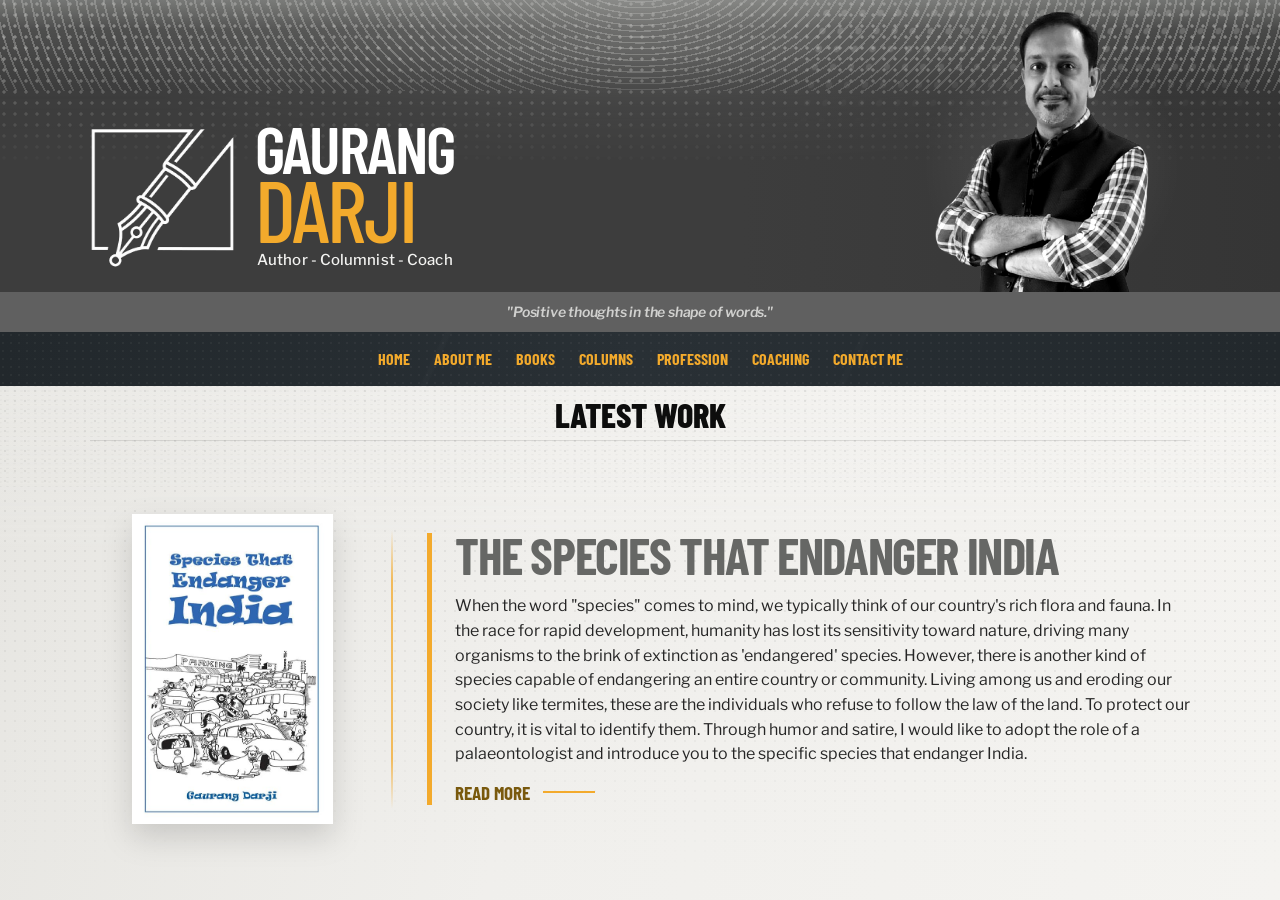
==== commit 0ddadfab: "Update portfolio content and styling" ====
--- a/index.html
+++ b/index.html
@@ -39,6 +39,10 @@
             <div class="hero__texture" aria-hidden="true"></div>
 
             <div class="hero__content">
+                                <div class="hero__brand-logo" aria-hidden="true">
+                    <img src="Assets/Design.png" alt="">
+                </div>
+
                 <div class="hero__identity">
                     <h1 class="hero__name">
                         <span class="hero__first-name">GAURANG</span>
--- a/styles.css
+++ b/styles.css
@@ -227,11 +227,29 @@
     margin: 0 auto;
 }
 
+
 .hero__identity {
     position: absolute;
     z-index: 3;
     bottom: 26px;
+    left: 165px;
+}
+
+.hero__brand-logo {
+    position: absolute;
+    z-index: 3;
+    bottom: 22px;
     left: 0;
+    width: 145px;
+    height: 145px;
+}
+
+.hero__brand-logo img {
+    display: block;
+    width: 100%;
+    height: 100%;
+    object-fit: contain;
+    object-position: center;
 }
 
 .hero__name {
@@ -311,11 +329,10 @@
     object-position: center bottom;
     opacity: 1;
     filter:
-        grayscale(1)
+        grayscale(0.85)
         contrast(1.06)
         brightness(1.04)
         saturate(0);
-
 }
 
 .intro-strip {
@@ -385,11 +402,12 @@
         width: min(var(--content-width), calc(100% - 56px));
     }
 
-    .hero__identity {
+    
+.hero__identity {
         bottom: 20px;
     }
 
-    .hero__first-name {
+.hero__first-name {
         font-size: 57px;
     }
 
@@ -464,7 +482,8 @@
         align-items: center;
     }
 
-    .hero__identity {
+    
+.hero__identity {
         top: 34px;
         right: 20px;
         bottom: auto;
@@ -472,7 +491,7 @@
         text-align: center;
     }
 
-    .hero__name {
+.hero__name {
         align-items: center;
         line-height: 0.8;
         letter-spacing: -2px;
@@ -520,11 +539,12 @@
         min-height: 445px;
     }
 
-    .hero__identity {
+    
+.hero__identity {
         top: 28px;
     }
 
-    .hero__first-name {
+.hero__first-name {
         font-size: 42px;
     }
 
@@ -1392,11 +1412,12 @@
         min-height: 292px;
     }
 
-    .hero__identity {
+    
+.hero__identity {
         bottom: 23px;
     }
 
-    .hero__first-name {
+.hero__first-name {
         font-size: 66px;
     }
 
@@ -1506,15 +1527,16 @@
 
 @media (min-width: 761px) and (max-width: 900px) {
 
-    .hero__content {
+.hero__content {
         width: calc(100% - 40px);
     }
 
-    .hero__identity {
+    
+.hero__identity {
         left: 0;
     }
 
-    .hero__first-name {
+.hero__first-name {
         font-size: 56px;
     }
 
@@ -1583,11 +1605,12 @@
         min-height: 390px;
     }
 
-    .hero__identity {
+    
+.hero__identity {
         top: 24px;
     }
 
-    .hero__first-name {
+.hero__first-name {
         font-size: 40px;
     }
 
@@ -1626,13 +1649,14 @@
         min-height: 420px;
     }
 
-    .hero__identity {
+    
+.hero__identity {
         top: 24px;
         right: 12px;
         left: 12px;
     }
 
-    .hero__first-name {
+.hero__first-name {
         font-size: 38px;
     }
 
@@ -1760,6 +1784,7 @@
         opacity: 1;
     }
 }
+
 
 .hero__identity {
     animation: fadeUp .7s ease both;
